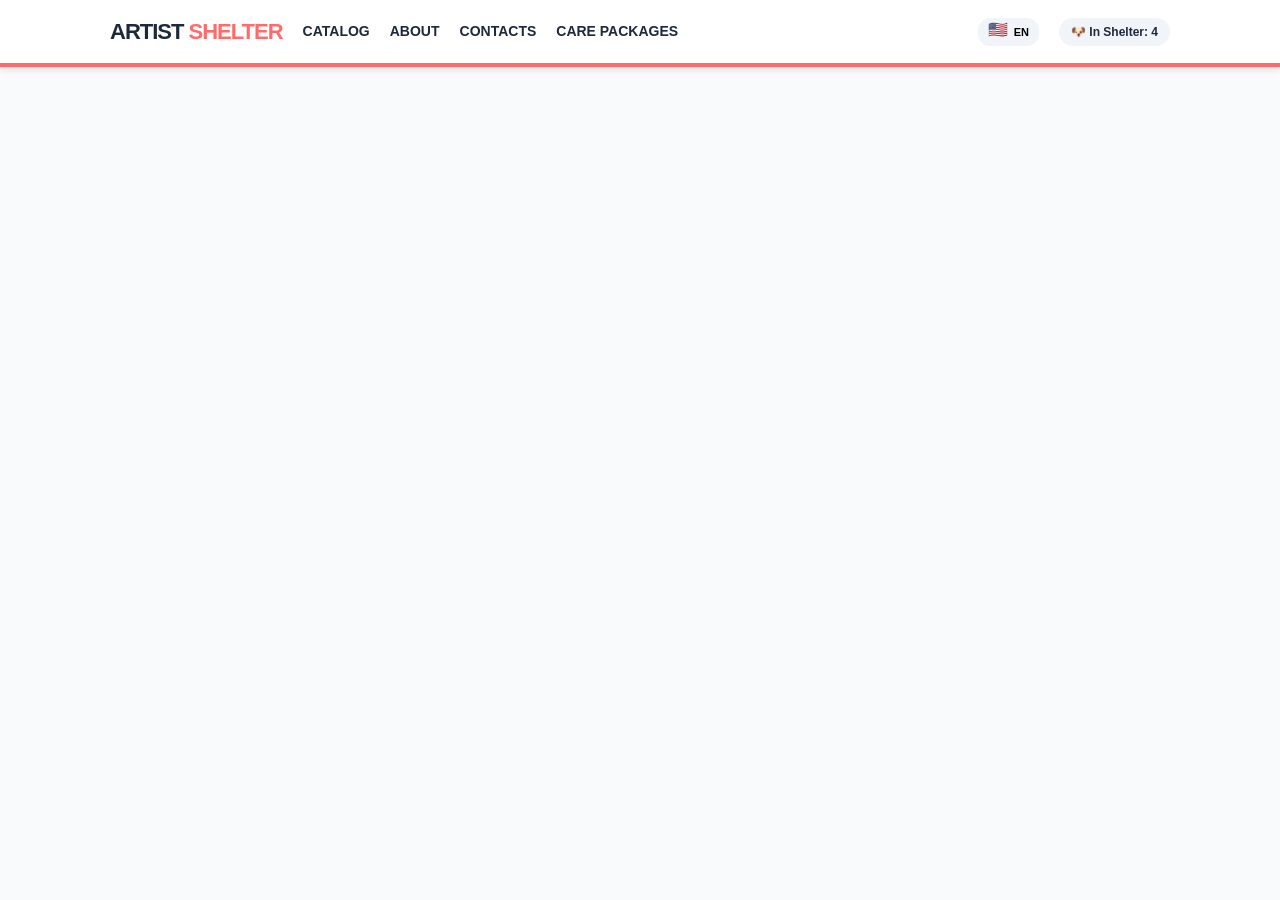
==== index.html @ 3abffca5 "Build" ====
<!doctype html><html lang="en"><head><meta charset="UTF-8"/><meta name="theme-color" content="#FF6B6B"/><link rel="icon" href="/img/logo.svg"/><meta name="viewport" content="width=device-width,initial-scale=1,user-scalable=no,viewport-fit=cover"/><title>Питомник для артистов | Подари звезде второй шанс</title><meta name="description" content="Цифровой приют для музыкантов, которых ИИ выгнал из стримингов. Забирай артистов в свои видео, мемы и Reels!"/><meta name="keywords" content="музыка, приют для артистов, мемы, бесплатная музыка для видео, продвижение артистов"/><meta property="og:type" content="website"/><meta property="og:url" content="https://artist-shelter.com"/><meta property="og:title" content="Питомник для артистов: Подари звезде второй шанс"/><meta property="og:description" content="Мы подбираем артистов, выброшенных алгоритмами на мороз. Приюти трек в своем новом видео!"/><meta property="og:image" content="/img/logo.svg"/><meta property="twitter:card" content="summary_large_image"/><meta property="twitter:title" content="Artist Shelter | Питомник для артистов"/><meta property="twitter:description" content="Тут живут самые ласковые треки, которые ищут добрые уши."/><meta property="twitter:image" content="/img/logo.svg"/><link rel="canonical" href="https://artist-shelter.com"/><script type="module" crossorigin src="/assets/index.758f835f.js"></script><link rel="stylesheet" href="/assets/index.966e838c.css"></head><body id="shelter-app"></body></html>
---- assets/index.966e838c.css ----
@charset "UTF-8";
header[data-v-2e031dc1] {
  background: var(--card-bg);
  padding: 15px 0;
  border-bottom: 4px solid var(--primary);
  z-index: 100;
  box-shadow: var(--shadow);
}
.header-content[data-v-2e031dc1], .header-left[data-v-2e031dc1], .header-right[data-v-2e031dc1] {
  display: flex;
  align-items: center;
  gap: 20px;
}
.header-content[data-v-2e031dc1] {
  justify-content: space-between;
}
.logo[data-v-2e031dc1] {
  font-weight: 900;
  font-size: 22px;
  text-transform: uppercase;
  letter-spacing: -1px;
  text-decoration: none;
  color: inherit;
}
.logo span[data-v-2e031dc1] {
  color: var(--primary);
}
nav[data-v-2e031dc1] {
  display: flex;
  gap: 20px;
  font-weight: bold;
  font-size: 14px;
  text-transform: uppercase;
}
nav a[data-v-2e031dc1] {
  text-decoration: none;
  color: inherit;
  transition: color 0.2s;
  position: relative;
}
nav a[data-v-2e031dc1]:hover {
  color: var(--primary);
}
nav a.router-link-active[data-v-2e031dc1] {
  color: var(--primary);
}
nav a.router-link-active[data-v-2e031dc1]::after {
  content: "";
  position: absolute;
  bottom: -4px;
  left: 0;
  width: 100%;
  height: 2px;
  background: var(--primary);
  border-radius: 2px;
}
nav a.router-link-exact-active[data-v-2e031dc1] {
  color: var(--primary);
}

/* Языковой переключатель */
.lang-container[data-v-2e031dc1] {
  position: relative;
}
.lang-trigger[data-v-2e031dc1] {
  display: flex;
  align-items: center;
  gap: 6px;
  background: #f1f5f9;
  border: none;
  padding: 6px 10px;
  border-radius: 12px;
  cursor: pointer;
  font-weight: 800;
  font-size: 11px;
  transition: 0.2s;
  min-height: 22px;
}
.lang-trigger[data-v-2e031dc1]:hover {
  background: #e2e8f0;
}
.lang-dropdown[data-v-2e031dc1] {
  position: absolute;
  top: calc(100% + 10px);
  right: 0;
  background: white;
  border-radius: 16px;
  box-shadow: 0 10px 25px rgba(0, 0, 0, 0.15);
  padding: 8px;
  display: grid;
  grid-template-columns: 1fr;
  min-width: 160px;
  max-height: 300px;
  overflow-y: auto;
  border: 1px solid #e2e8f0;
}
.lang-item[data-v-2e031dc1] {
  display: flex;
  align-items: baseline;
  gap: 10px;
  padding: 10px;
  border: none;
  background: transparent;
  width: 100%;
  text-align: left;
  cursor: pointer;
  border-radius: 8px;
  font-size: 13px;
  font-weight: 600;
}
.lang-item[data-v-2e031dc1]:hover {
  background: #f8fafc;
  color: var(--primary);
}
.lang-item.active[data-v-2e031dc1] {
  background: #fff5f5;
  color: var(--primary);
}
.lang-item .lang-emoji[data-v-2e031dc1] {
  display: flex;
}

/* Иконки (предполагаем наличие спрайта или классов) */
.lang-emoji[data-v-2e031dc1] {
  font-size: 16px;
  line-height: 0.8;
  height: 16px;
}
.total[data-v-2e031dc1] {
  font-weight: bold;
  font-size: 12px;
  background: #f1f5f9;
  padding: 5px 12px;
  border-radius: 20px;
  white-space: nowrap;
}

/* Фикс для мобильной верстки */
@media (max-width: 768px) {
.header-content[data-v-2e031dc1], .header-left[data-v-2e031dc1], .header-right[data-v-2e031dc1] {
    gap: 8px; /* Уменьшаем отступы между элементами */
}
.logo[data-v-2e031dc1] {
    font-size: 15px; /* Еще чуть меньше логотип */
    white-space: nowrap;
}
.lang-code-text[data-v-2e031dc1] {
    display: none; /* Прячем текст кода (EN, RU), оставляем только флаг */
}
.total[data-v-2e031dc1] {
    font-size: 10px;
    padding: 4px 8px;
}
.header-left[data-v-2e031dc1] {
    flex-direction: column;
    justify-content: start;
    align-items: start;
}
.header-left nav[data-v-2e031dc1] {
    flex-direction: row;
    gap: 4px;
    font-size: 12px;
    flex-wrap: wrap;
    margin-left: -4px;
}
.header-left nav a[data-v-2e031dc1] {
    padding: 0 4px;
}
.header-left nav a.router-link-active[data-v-2e031dc1]::after {
    display: none;
}
.header-right[data-v-2e031dc1] {
    flex-direction: column;
    justify-content: end;
    align-items: end;
}
}
/* Центрирование выпадающего списка на мобилках */
@media (max-width: 480px) {
.lang-dropdown[data-v-2e031dc1] {
    right: -10px; /* Чтобы не уходило за край экрана */
    min-width: 140px;
}
}
/* Анимация меню */
.fade-slide-enter-active[data-v-2e031dc1], .fade-slide-leave-active[data-v-2e031dc1] {
  transition: all 0.2s ease;
}
.fade-slide-enter-from[data-v-2e031dc1], .fade-slide-leave-to[data-v-2e031dc1] {
  opacity: 0;
  transform: translateY(-10px);
}.rights[data-v-6c9aa71b] {
  margin-top: 40px;
  padding-top: 20px;
  border-top: 1px solid #334155;
  text-align: center;
  font-size: 12px;
}
footer[data-v-6c9aa71b] {
  background: #1e293b;
  color: #94a3b8;
  padding: 60px 0;
  font-size: 14px;
}
.footer-grid[data-v-6c9aa71b] {
  display: grid;
  grid-template-columns: 2fr 1fr 1fr;
  gap: 40px;
}
.footer-logo[data-v-6c9aa71b] {
  color: white;
  font-weight: 900;
  margin-bottom: 15px;
}
.footer-links h4[data-v-6c9aa71b] {
  color: white;
  margin-bottom: 15px;
  text-transform: uppercase;
  font-size: 12px;
  letter-spacing: 1px;
}
.footer-links ul[data-v-6c9aa71b] {
  list-style: none;
}
.footer-links li[data-v-6c9aa71b] {
  margin-bottom: 8px;
}
.footer-links a[data-v-6c9aa71b]:hover {
  color: var(--primary);
}
@media (max-width: 768px) {
.footer-grid[data-v-6c9aa71b] {
    grid-template-columns: 1fr;
    text-align: center;
}
}#modalOverlay[data-v-0afeafe0] {
  display: flex;
  position: fixed;
  top: 0;
  left: 0;
  width: 100%;
  height: 100%;
  background: rgba(0, 0, 0, 0.7);
  z-index: 1000;
  backdrop-filter: blur(5px);
  align-items: center;
  justify-content: center;
}
#modalOverlay > div[data-v-0afeafe0] {
  max-height: 80vh;
  overflow: hidden;
  background: #fff9db;
  width: 90%;
  max-width: 500px;
  padding: 30px;
  border-radius: 20px;
  border: 4px dashed #fd7e14;
  position: relative;
  box-shadow: 0 20px 40px rgba(0, 0, 0, 0.3);
  transform: scale(0.5);
  transition: transform 0.3s cubic-bezier(0.175, 0.885, 0.32, 1.275);
}
#modalOverlay > div .icon[data-v-0afeafe0] {
  font-size: 50px;
  text-align: center;
  margin-bottom: 15px;
}
#modalOverlay > div h2[data-v-0afeafe0] {
  text-align: center;
  color: #1e293b;
  margin-bottom: 20px;
  font-size: 24px;
}
#modalOverlay > div .stats[data-v-0afeafe0] {
  height: 1%;
  max-height: 30vh;
  overflow: auto;
  background: white;
  padding: 20px;
  border-radius: 12px;
  border: 1px solid #e2e8f0;
}
#modalOverlay > div .stats h4[data-v-0afeafe0] {
  text-transform: uppercase;
  font-size: 12px;
  letter-spacing: 1px;
  color: #fd7e14;
  margin-bottom: 10px;
}
#modalOverlay > div .stats ul[data-v-0afeafe0] {
  list-style: none;
  font-size: 14px;
  color: #475569;
  line-height: 1.8;
}
#modalOverlay > div p[data-v-0afeafe0] {
  text-align: center;
  margin-top: 20px;
  font-size: 13px;
  color: #64748b;
  font-style: italic;
}
#modalOverlay > div button[data-v-0afeafe0] {
  width: 100%;
  margin-top: 20px;
  background: #fd7e14;
  color: white;
  border: none;
  padding: 15px;
  border-radius: 10px;
  font-weight: bold;
  cursor: pointer;
  text-transform: uppercase;
}
/* Летающие ноты */
.note-particle {
  position: absolute;
  pointer-events: none;
  animation: fly-up 1s forwards;
  font-size: 20px;
  z-index: 1000;
}
@keyframes fly-up {
0% {
    transform: translateY(0) scale(1);
    opacity: 1;
}
100% {
    transform: translateY(-100px) translateX(20px) rotate(20deg);
    opacity: 0;
}
}#shareModalOverlay {
  display: flex;
  position: fixed;
  top: 0;
  left: 0;
  width: 100%;
  height: 100%;
  background: rgba(0, 0, 0, 0.8);
  z-index: 2000;
  backdrop-filter: blur(8px);
  align-items: center;
  justify-content: center;
}
#shareModalOverlay > div {
  background: white;
  width: 90%;
  max-width: 400px;
  border-radius: 24px;
  padding: 25px;
  position: relative;
  max-height: 600px;
  overflow: auto;
}
#shareModalOverlay > div h3 {
  text-align: center;
  margin-bottom: 20px;
}
#shareModalOverlay > div > div {
  display: grid;
  gap: 12px;
}
#shareModalOverlay > div > div button {
  display: flex;
  align-items: center;
  gap: 15px;
  background: #f1f5f9;
  border: none;
  padding: 15px;
  border-radius: 12px;
  cursor: pointer;
  font-weight: bold;
  text-align: start;
}
#shareModalOverlay > div > div > div {
  height: 1px;
  background: #e2e8f0;
  margin: 10px 0;
}
#shareModalOverlay > div > button {
  width: 100%;
  margin-top: 20px;
  background: none;
  border: none;
  color: #64748b;
  font-weight: bold;
  cursor: pointer;
}
:root {
  --bg: #f8fafc;
  --card-bg: #ffffff;
  --primary: #ff6b6b;
  --secondary: #4ecdc4;
  --text-main: #1e293b;
  --text-muted: #64748b;
  --radius: 16px;
  --shadow: 0 4px 6px -1px rgba(0, 0, 0, 0.1);
}

* {
  box-sizing: border-box;
  margin: 0;
  padding: 0;
  scrollbar-width: thin; /* Делает скролл тонким */
  scrollbar-color: #ccc transparent; /* Цвет ползунка и дорожки */
}

body {
  font-family: "Segoe UI", Roboto, sans-serif;
  background-color: var(--bg);
  color: var(--text-main);
  line-height: 1.5;
}

.container {
  max-width: 1100px;
  margin: 0 auto;
  padding: 0 20px;
}

a {
  text-decoration: none;
  color: inherit;
  transition: 0.2s;
}
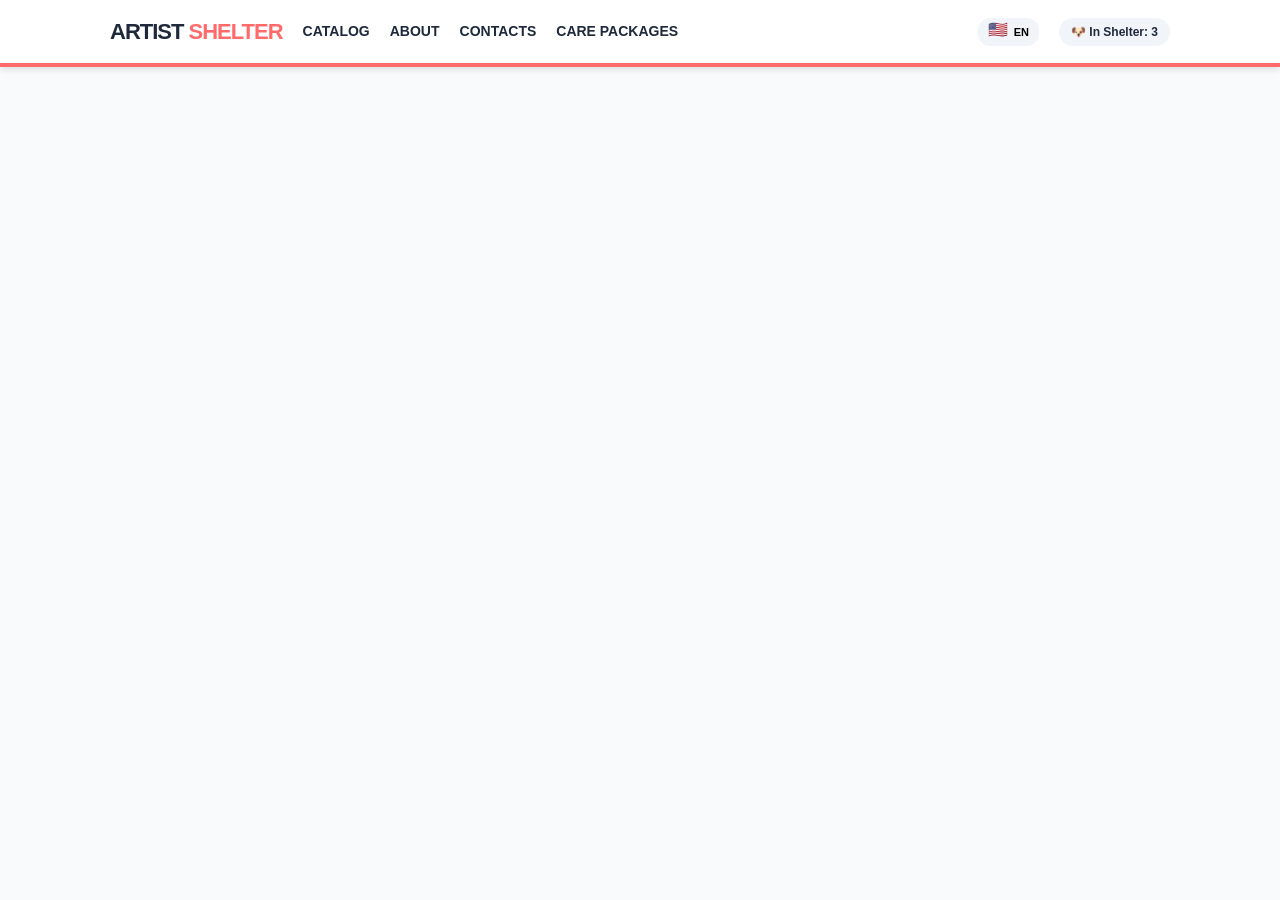
==== commit eff342b3: "Build" ====
--- a/index.html
+++ b/index.html
@@ -1 +1 @@
-<!doctype html><html lang="en"><head><meta charset="UTF-8"/><meta name="theme-color" content="#FF6B6B"/><link rel="icon" href="/img/logo.svg"/><meta name="viewport" content="width=device-width,initial-scale=1,user-scalable=no,viewport-fit=cover"/><title>Питомник для артистов | Подари звезде второй шанс</title><meta name="description" content="Цифровой приют для музыкантов, которых ИИ выгнал из стримингов. Забирай артистов в свои видео, мемы и Reels!"/><meta name="keywords" content="музыка, приют для артистов, мемы, бесплатная музыка для видео, продвижение артистов"/><meta property="og:type" content="website"/><meta property="og:url" content="https://artist-shelter.com"/><meta property="og:title" content="Питомник для артистов: Подари звезде второй шанс"/><meta property="og:description" content="Мы подбираем артистов, выброшенных алгоритмами на мороз. Приюти трек в своем новом видео!"/><meta property="og:image" content="/img/logo.svg"/><meta property="twitter:card" content="summary_large_image"/><meta property="twitter:title" content="Artist Shelter | Питомник для артистов"/><meta property="twitter:description" content="Тут живут самые ласковые треки, которые ищут добрые уши."/><meta property="twitter:image" content="/img/logo.svg"/><link rel="canonical" href="https://artist-shelter.com"/><script type="module" crossorigin src="/assets/index.758f835f.js"></script><link rel="stylesheet" href="/assets/index.966e838c.css"></head><body id="shelter-app"></body></html>+<!doctype html><html lang="en"><head><meta charset="UTF-8"/><meta name="theme-color" content="#FF6B6B"/><link rel="icon" href="/img/logo.svg"/><meta name="viewport" content="width=device-width,initial-scale=1,user-scalable=no,viewport-fit=cover"/><title>Питомник для артистов | Подари звезде второй шанс</title><meta name="description" content="Цифровой приют для музыкантов, которых ИИ выгнал из стримингов. Забирай артистов в свои видео, мемы и Reels!"/><meta name="keywords" content="музыка, приют для артистов, мемы, бесплатная музыка для видео, продвижение артистов"/><meta property="og:type" content="website"/><meta property="og:url" content="https://artist-shelter.com"/><meta property="og:title" content="Питомник для артистов: Подари звезде второй шанс"/><meta property="og:description" content="Мы подбираем артистов, выброшенных алгоритмами на мороз. Приюти трек в своем новом видео!"/><meta property="og:image" content="/img/logo.svg"/><meta property="twitter:card" content="summary_large_image"/><meta property="twitter:title" content="Artist Shelter | Питомник для артистов"/><meta property="twitter:description" content="Тут живут самые ласковые треки, которые ищут добрые уши."/><meta property="twitter:image" content="/img/logo.svg"/><link rel="canonical" href="https://artist-shelter.com"/><script type="module" crossorigin src="/assets/index.926c9e7e.js"></script><link rel="stylesheet" href="/assets/index.9498afd8.css"></head><body id="shelter-app"></body></html>
--- a/assets/index.9498afd8.css
+++ b/assets/index.9498afd8.css
@@ -0,0 +1,426 @@
+@charset "UTF-8";
+header[data-v-2e031dc1] {
+  background: var(--card-bg);
+  padding: 15px 0;
+  border-bottom: 4px solid var(--primary);
+  z-index: 100;
+  box-shadow: var(--shadow);
+}
+.header-content[data-v-2e031dc1], .header-left[data-v-2e031dc1], .header-right[data-v-2e031dc1] {
+  display: flex;
+  align-items: center;
+  gap: 20px;
+}
+.header-content[data-v-2e031dc1] {
+  justify-content: space-between;
+}
+.logo[data-v-2e031dc1] {
+  font-weight: 900;
+  font-size: 22px;
+  text-transform: uppercase;
+  letter-spacing: -1px;
+  text-decoration: none;
+  color: inherit;
+}
+.logo span[data-v-2e031dc1] {
+  color: var(--primary);
+}
+nav[data-v-2e031dc1] {
+  display: flex;
+  gap: 20px;
+  font-weight: bold;
+  font-size: 14px;
+  text-transform: uppercase;
+}
+nav a[data-v-2e031dc1] {
+  text-decoration: none;
+  color: inherit;
+  transition: color 0.2s;
+  position: relative;
+}
+nav a[data-v-2e031dc1]:hover {
+  color: var(--primary);
+}
+nav a.router-link-active[data-v-2e031dc1] {
+  color: var(--primary);
+}
+nav a.router-link-active[data-v-2e031dc1]::after {
+  content: "";
+  position: absolute;
+  bottom: -4px;
+  left: 0;
+  width: 100%;
+  height: 2px;
+  background: var(--primary);
+  border-radius: 2px;
+}
+nav a.router-link-exact-active[data-v-2e031dc1] {
+  color: var(--primary);
+}
+
+/* Языковой переключатель */
+.lang-container[data-v-2e031dc1] {
+  position: relative;
+}
+.lang-trigger[data-v-2e031dc1] {
+  display: flex;
+  align-items: center;
+  gap: 6px;
+  background: #f1f5f9;
+  border: none;
+  padding: 6px 10px;
+  border-radius: 12px;
+  cursor: pointer;
+  font-weight: 800;
+  font-size: 11px;
+  transition: 0.2s;
+  min-height: 22px;
+}
+.lang-trigger[data-v-2e031dc1]:hover {
+  background: #e2e8f0;
+}
+.lang-dropdown[data-v-2e031dc1] {
+  position: absolute;
+  top: calc(100% + 10px);
+  right: 0;
+  background: white;
+  border-radius: 16px;
+  box-shadow: 0 10px 25px rgba(0, 0, 0, 0.15);
+  padding: 8px;
+  display: grid;
+  grid-template-columns: 1fr;
+  min-width: 160px;
+  max-height: 300px;
+  overflow-y: auto;
+  border: 1px solid #e2e8f0;
+  z-index: 3;
+}
+.lang-item[data-v-2e031dc1] {
+  display: flex;
+  align-items: baseline;
+  gap: 10px;
+  padding: 10px;
+  border: none;
+  background: transparent;
+  width: 100%;
+  text-align: left;
+  cursor: pointer;
+  border-radius: 8px;
+  font-size: 13px;
+  font-weight: 600;
+}
+.lang-item[data-v-2e031dc1]:hover {
+  background: #f8fafc;
+  color: var(--primary);
+}
+.lang-item.active[data-v-2e031dc1] {
+  background: #fff5f5;
+  color: var(--primary);
+}
+.lang-item .lang-emoji[data-v-2e031dc1] {
+  display: flex;
+}
+
+/* Иконки (предполагаем наличие спрайта или классов) */
+.lang-emoji[data-v-2e031dc1] {
+  font-size: 16px;
+  line-height: 0.8;
+  height: 16px;
+}
+.total[data-v-2e031dc1] {
+  font-weight: bold;
+  font-size: 12px;
+  background: #f1f5f9;
+  padding: 5px 12px;
+  border-radius: 20px;
+  white-space: nowrap;
+}
+
+/* Фикс для мобильной верстки */
+@media (max-width: 768px) {
+.header-content[data-v-2e031dc1], .header-left[data-v-2e031dc1], .header-right[data-v-2e031dc1] {
+    gap: 8px; /* Уменьшаем отступы между элементами */
+}
+.logo[data-v-2e031dc1] {
+    font-size: 15px; /* Еще чуть меньше логотип */
+    white-space: nowrap;
+}
+.lang-code-text[data-v-2e031dc1] {
+    display: none; /* Прячем текст кода (EN, RU), оставляем только флаг */
+}
+.total[data-v-2e031dc1] {
+    font-size: 10px;
+    padding: 4px 8px;
+}
+.header-left[data-v-2e031dc1] {
+    flex-direction: column;
+    justify-content: start;
+    align-items: start;
+}
+.header-left nav[data-v-2e031dc1] {
+    flex-direction: row;
+    gap: 4px;
+    font-size: 12px;
+    flex-wrap: wrap;
+    margin-left: -4px;
+}
+.header-left nav a[data-v-2e031dc1] {
+    padding: 0 4px;
+}
+.header-left nav a.router-link-active[data-v-2e031dc1]::after {
+    display: none;
+}
+.header-right[data-v-2e031dc1] {
+    flex-direction: column;
+    justify-content: end;
+    align-items: end;
+}
+}
+/* Центрирование выпадающего списка на мобилках */
+@media (max-width: 480px) {
+.lang-dropdown[data-v-2e031dc1] {
+    right: -10px; /* Чтобы не уходило за край экрана */
+    min-width: 140px;
+}
+}
+/* Анимация меню */
+.fade-slide-enter-active[data-v-2e031dc1], .fade-slide-leave-active[data-v-2e031dc1] {
+  transition: all 0.2s ease;
+}
+.fade-slide-enter-from[data-v-2e031dc1], .fade-slide-leave-to[data-v-2e031dc1] {
+  opacity: 0;
+  transform: translateY(-10px);
+}.rights[data-v-6c9aa71b] {
+  margin-top: 40px;
+  padding-top: 20px;
+  border-top: 1px solid #334155;
+  text-align: center;
+  font-size: 12px;
+}
+footer[data-v-6c9aa71b] {
+  background: #1e293b;
+  color: #94a3b8;
+  padding: 60px 0;
+  font-size: 14px;
+}
+.footer-grid[data-v-6c9aa71b] {
+  display: grid;
+  grid-template-columns: 2fr 1fr 1fr;
+  gap: 40px;
+}
+.footer-logo[data-v-6c9aa71b] {
+  color: white;
+  font-weight: 900;
+  margin-bottom: 15px;
+}
+.footer-links h4[data-v-6c9aa71b] {
+  color: white;
+  margin-bottom: 15px;
+  text-transform: uppercase;
+  font-size: 12px;
+  letter-spacing: 1px;
+}
+.footer-links ul[data-v-6c9aa71b] {
+  list-style: none;
+}
+.footer-links li[data-v-6c9aa71b] {
+  margin-bottom: 8px;
+}
+.footer-links a[data-v-6c9aa71b]:hover {
+  color: var(--primary);
+}
+@media (max-width: 768px) {
+.footer-grid[data-v-6c9aa71b] {
+    grid-template-columns: 1fr;
+    text-align: center;
+}
+}#modalOverlay[data-v-0afeafe0] {
+  display: flex;
+  position: fixed;
+  top: 0;
+  left: 0;
+  width: 100%;
+  height: 100%;
+  background: rgba(0, 0, 0, 0.7);
+  z-index: 1000;
+  backdrop-filter: blur(5px);
+  align-items: center;
+  justify-content: center;
+}
+#modalOverlay > div[data-v-0afeafe0] {
+  max-height: 80vh;
+  overflow: hidden;
+  background: #fff9db;
+  width: 90%;
+  max-width: 500px;
+  padding: 30px;
+  border-radius: 20px;
+  border: 4px dashed #fd7e14;
+  position: relative;
+  box-shadow: 0 20px 40px rgba(0, 0, 0, 0.3);
+  transform: scale(0.5);
+  transition: transform 0.3s cubic-bezier(0.175, 0.885, 0.32, 1.275);
+}
+#modalOverlay > div .icon[data-v-0afeafe0] {
+  font-size: 50px;
+  text-align: center;
+  margin-bottom: 15px;
+}
+#modalOverlay > div h2[data-v-0afeafe0] {
+  text-align: center;
+  color: #1e293b;
+  margin-bottom: 20px;
+  font-size: 24px;
+}
+#modalOverlay > div .stats[data-v-0afeafe0] {
+  height: 1%;
+  max-height: 30vh;
+  overflow: auto;
+  background: white;
+  padding: 20px;
+  border-radius: 12px;
+  border: 1px solid #e2e8f0;
+}
+#modalOverlay > div .stats h4[data-v-0afeafe0] {
+  text-transform: uppercase;
+  font-size: 12px;
+  letter-spacing: 1px;
+  color: #fd7e14;
+  margin-bottom: 10px;
+}
+#modalOverlay > div .stats ul[data-v-0afeafe0] {
+  list-style: none;
+  font-size: 14px;
+  color: #475569;
+  line-height: 1.8;
+}
+#modalOverlay > div p[data-v-0afeafe0] {
+  text-align: center;
+  margin-top: 20px;
+  font-size: 13px;
+  color: #64748b;
+  font-style: italic;
+}
+#modalOverlay > div button[data-v-0afeafe0] {
+  width: 100%;
+  margin-top: 20px;
+  background: #fd7e14;
+  color: white;
+  border: none;
+  padding: 15px;
+  border-radius: 10px;
+  font-weight: bold;
+  cursor: pointer;
+  text-transform: uppercase;
+}
+/* Летающие ноты */
+.note-particle {
+  position: absolute;
+  pointer-events: none;
+  animation: fly-up 1s forwards;
+  font-size: 20px;
+  z-index: 1000;
+}
+@keyframes fly-up {
+0% {
+    transform: translateY(0) scale(1);
+    opacity: 1;
+}
+100% {
+    transform: translateY(-100px) translateX(20px) rotate(20deg);
+    opacity: 0;
+}
+}#shareModalOverlay {
+  display: flex;
+  position: fixed;
+  top: 0;
+  left: 0;
+  width: 100%;
+  height: 100%;
+  background: rgba(0, 0, 0, 0.8);
+  z-index: 2000;
+  backdrop-filter: blur(8px);
+  align-items: center;
+  justify-content: center;
+}
+#shareModalOverlay > div {
+  background: white;
+  width: 90%;
+  max-width: 400px;
+  border-radius: 24px;
+  padding: 25px;
+  position: relative;
+  max-height: 600px;
+  overflow: auto;
+}
+#shareModalOverlay > div h3 {
+  text-align: center;
+  margin-bottom: 20px;
+}
+#shareModalOverlay > div > div {
+  display: grid;
+  gap: 12px;
+}
+#shareModalOverlay > div > div button {
+  display: flex;
+  align-items: center;
+  gap: 15px;
+  background: #f1f5f9;
+  border: none;
+  padding: 15px;
+  border-radius: 12px;
+  cursor: pointer;
+  font-weight: bold;
+  text-align: start;
+}
+#shareModalOverlay > div > div > div {
+  height: 1px;
+  background: #e2e8f0;
+  margin: 10px 0;
+}
+#shareModalOverlay > div > button {
+  width: 100%;
+  margin-top: 20px;
+  background: none;
+  border: none;
+  color: #64748b;
+  font-weight: bold;
+  cursor: pointer;
+}
+:root {
+  --bg: #f8fafc;
+  --card-bg: #ffffff;
+  --primary: #ff6b6b;
+  --secondary: #4ecdc4;
+  --text-main: #1e293b;
+  --text-muted: #64748b;
+  --radius: 16px;
+  --shadow: 0 4px 6px -1px rgba(0, 0, 0, 0.1);
+}
+
+* {
+  box-sizing: border-box;
+  margin: 0;
+  padding: 0;
+  scrollbar-width: thin; /* Делает скролл тонким */
+  scrollbar-color: #ccc transparent; /* Цвет ползунка и дорожки */
+}
+
+body {
+  font-family: "Segoe UI", Roboto, sans-serif;
+  background-color: var(--bg);
+  color: var(--text-main);
+  line-height: 1.5;
+}
+
+.container {
+  max-width: 1100px;
+  margin: 0 auto;
+  padding: 0 20px;
+}
+
+a {
+  text-decoration: none;
+  color: inherit;
+  transition: 0.2s;
+}
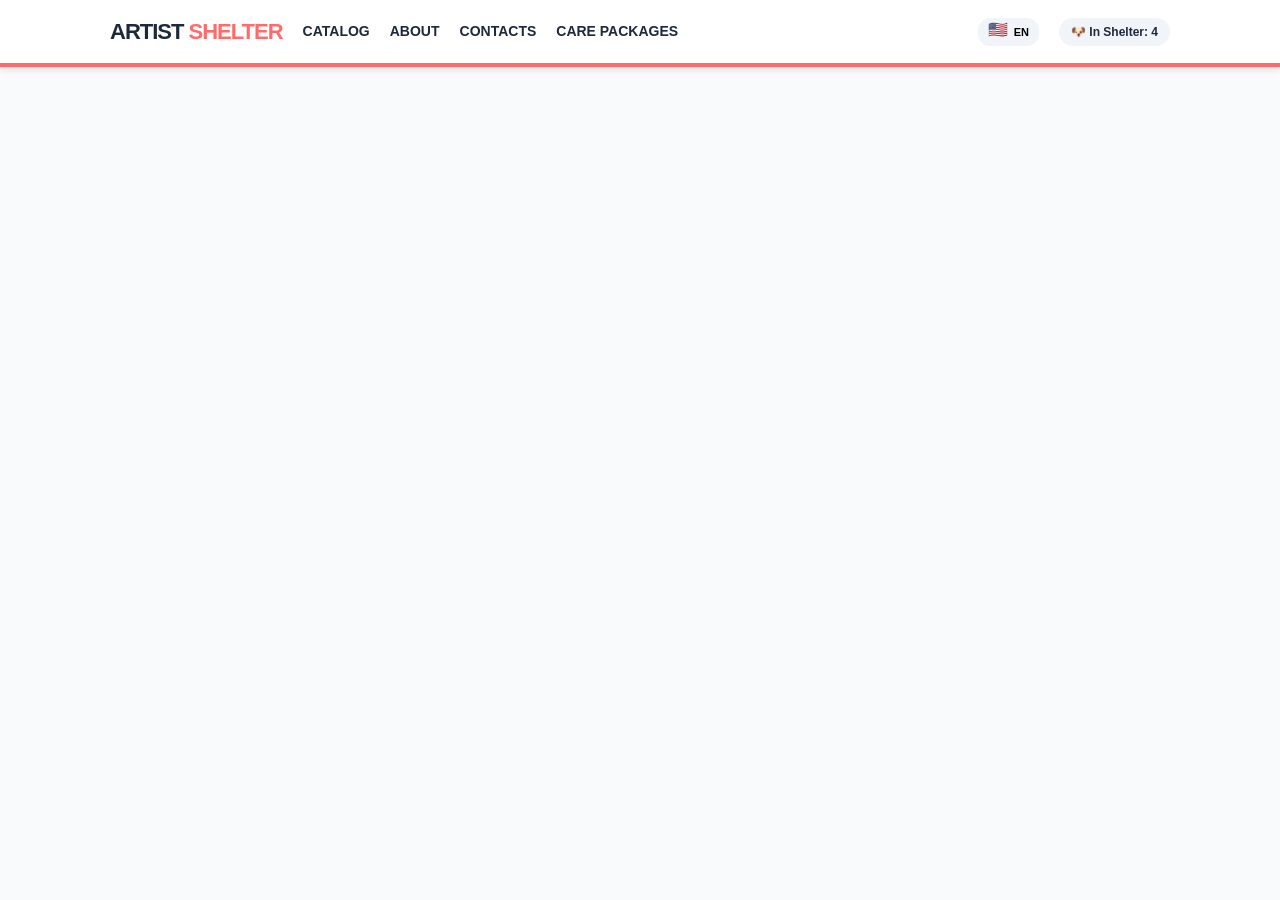
==== commit 59d7fb8f: "Build" ====
--- a/index.html
+++ b/index.html
@@ -1 +1 @@
-<!doctype html><html lang="en"><head><meta charset="UTF-8"/><meta name="theme-color" content="#FF6B6B"/><link rel="icon" href="/img/logo.svg"/><meta name="viewport" content="width=device-width,initial-scale=1,user-scalable=no,viewport-fit=cover"/><title>Питомник для артистов | Подари звезде второй шанс</title><meta name="description" content="Цифровой приют для музыкантов, которых ИИ выгнал из стримингов. Забирай артистов в свои видео, мемы и Reels!"/><meta name="keywords" content="музыка, приют для артистов, мемы, бесплатная музыка для видео, продвижение артистов"/><meta property="og:type" content="website"/><meta property="og:url" content="https://artist-shelter.com"/><meta property="og:title" content="Питомник для артистов: Подари звезде второй шанс"/><meta property="og:description" content="Мы подбираем артистов, выброшенных алгоритмами на мороз. Приюти трек в своем новом видео!"/><meta property="og:image" content="/img/logo.svg"/><meta property="twitter:card" content="summary_large_image"/><meta property="twitter:title" content="Artist Shelter | Питомник для артистов"/><meta property="twitter:description" content="Тут живут самые ласковые треки, которые ищут добрые уши."/><meta property="twitter:image" content="/img/logo.svg"/><link rel="canonical" href="https://artist-shelter.com"/><script type="module" crossorigin src="/assets/index.926c9e7e.js"></script><link rel="stylesheet" href="/assets/index.9498afd8.css"></head><body id="shelter-app"></body></html>+<!doctype html><html lang="en"><head><meta charset="UTF-8"/><meta name="theme-color" content="#FF6B6B"/><link rel="icon" href="/img/logo.svg"/><meta name="viewport" content="width=device-width,initial-scale=1,user-scalable=no,viewport-fit=cover"/><title>Питомник для артистов | Подари звезде второй шанс</title><meta name="description" content="Цифровой приют для музыкантов, которых ИИ выгнал из стримингов. Забирай артистов в свои видео, мемы и Reels!"/><meta name="keywords" content="музыка, приют для артистов, мемы, бесплатная музыка для видео, продвижение артистов"/><meta property="og:type" content="website"/><meta property="og:url" content="https://artist-shelter.com"/><meta property="og:title" content="Питомник для артистов: Подари звезде второй шанс"/><meta property="og:description" content="Мы подбираем артистов, выброшенных алгоритмами на мороз. Приюти трек в своем новом видео!"/><meta property="og:image" content="/img/logo.svg"/><meta property="twitter:card" content="summary_large_image"/><meta property="twitter:title" content="Artist Shelter | Питомник для артистов"/><meta property="twitter:description" content="Тут живут самые ласковые треки, которые ищут добрые уши."/><meta property="twitter:image" content="/img/logo.svg"/><link rel="canonical" href="https://artist-shelter.com"/><script type="module" crossorigin src="/assets/index.f5ee2a05.js"></script><link rel="stylesheet" href="/assets/index.9498afd8.css"></head><body id="shelter-app"></body></html>
